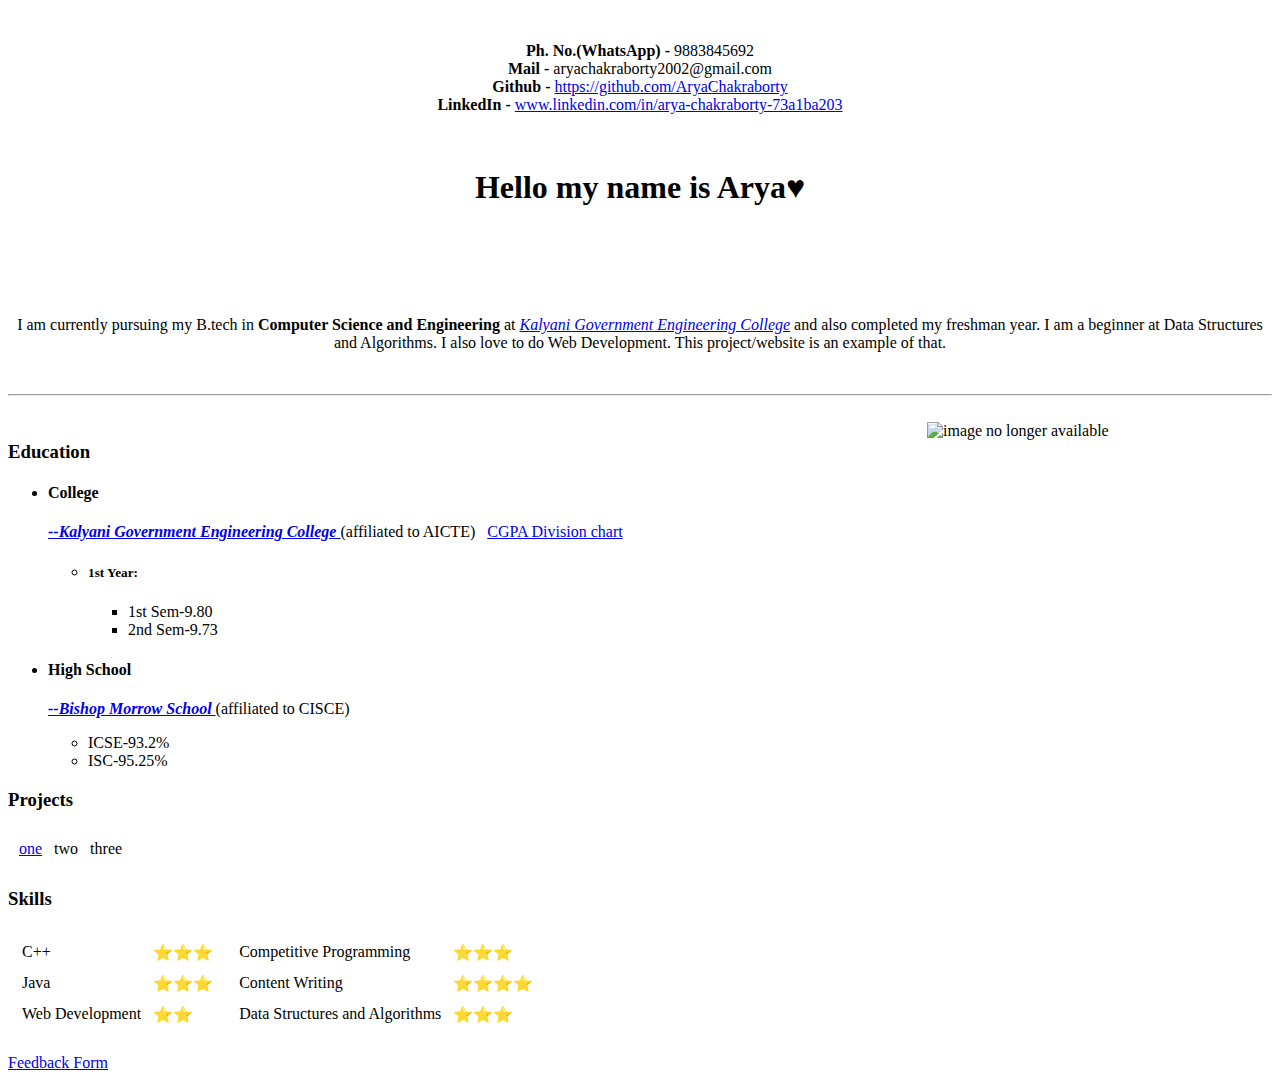
==== index.html @ 2906f741 "index page improved" ====
<!DOCTYPE html>
<html lang="en">
<head>
    <meta charset="UTF-8"><!--unicode set reference-->
    <meta http-equiv="X-UA-Compatible" content="IE=edge">
    <meta name="viewport" content="width=device-width, initial-scale=1.0">
    <meta name="description" content="this website is to showcase my skills, cirriculum vitae and other contributions that I've made in my college">
    <title>Shaurya</title><!--title appears in place of "New Tab" in chrome-->
    <link rel="stylesheet" href="D:\web dev\arya project two\design_index_page.css">
</head>
<body>
    <center>
    <br>
    <div name="contacts">
        <p><strong>Ph. No.(WhatsApp) - </strong>9883845692<br><strong>Mail - </strong>aryachakraborty2002@gmail.com<br><strong>Github - </strong><a href="https://github.com/AryaChakraborty" target="blank">https://github.com/AryaChakraborty</a><br><strong>LinkedIn - </strong><a href="https://www.linkedin.com/in/arya-chakraborty-73a1ba203/" target="blank">www.linkedin.com/in/arya-chakraborty-73a1ba203</a></p>
    </div>
    <br>
   <h1>Hello my name is Arya♥</h1>
   <br><br><br><br>
   <!--subject to changes-->
   <p>I am currently pursuing my B.tech in <strong>Computer Science and Engineering</strong> at <em><a href="https://www.kgec.edu.in/" target="blank">Kalyani Government Engineering College</a></em> and also completed my freshman year. I am a beginner at Data Structures and Algorithms. I also love to do Web Development. This project/website is an example of that.</p>
   <br><hr><br>
    </center>
    <img src="D:\web dev\arya project two\WhatsApp Image 2021-07-12 at 8.31.32 AM-modified.png" alt="image no longer available" align="right" height="350" width="345"><!--https://crop-circle.imageonline.co/-->
   <h3>Education</h3>
   <ul>
    <li>
        <h4>College</h4><p><strong><em><a href="https://www.kgec.edu.in/" target="blank">--Kalyani Government Engineering College </a></em></strong>(affiliated to AICTE)&nbsp;&nbsp;&nbsp;<a href="D:\web dev\arya project two\CGPA_div.html" target="blank">CGPA Division chart</a></p>
        <ul>
         <li>
             <h5>1st Year:</h5>
             <ul>
                 <li>1st Sem-9.80</li>
                 <li>2nd Sem-9.73</li>
             </ul>
         </li>
     </ul>
    </li>
       <li>
           <h4>High School</h4><p><strong><em><a href="https://www.bmskrishnagar.in/" target="blank">--Bishop Morrow School </a></em></strong>(affiliated to CISCE)</p>
           <ul>
               <li>ICSE-93.2%</li>
               <li>ISC-95.25%</li>
           </ul>
       </li>
   </ul>
   <h3>Projects</h3>
   <table cellspacing="10">
       <tr>
        <td><a href="D:\web dev\arya project two\projects showcase.html" target="blank">one</a></td>
        <td>two</td>
        <td>three</td>
       </tr>
    </table>
    <!--<div name="contacts">
        <p><strong>Ph. No.(WhatsApp) - </strong>9883845692<br><strong>Mail - </strong>aryachakraborty2002@gmail.com<br><strong>Github - </strong><a href="https://github.com/AryaChakraborty" target="blank">https://github.com/AryaChakraborty</a><br><strong>LinkedIn - </strong><a href="https://www.linkedin.com/in/arya-chakraborty-73a1ba203/" target="blank">www.linkedin.com/in/arya-chakraborty-73a1ba203</a></p>
    </div>-->
   <h3>Skills</h3>
   <table>
       <tr>
           <td><table cellspacing="10">
            <tr>
                <td>C++</td>
                <td>⭐⭐⭐</td>
            </tr>
            <tr>
                 <td>Java</td>
                 <td>⭐⭐⭐</td>
             </tr>
             <tr>
                 <td>Web Development</td>
                 <td>⭐⭐</td>
             </tr>
        </table></td>
        <td>
            <table cellspacing="10">
                <tr>
                    <td>Competitive Programming</td>
                    <td>⭐⭐⭐</td>
                </tr>
                <tr>
                    <td>Content Writing</td>
                    <td>⭐⭐⭐⭐</td>
                </tr>
                <tr>
                    <td>Data Structures and Algorithms</td>
                    <td>⭐⭐⭐</td>
                </tr>
            </table>
        </td>
       </tr>
   </table>
   <p><a href="D:\web dev\arya project two\Feedback_form.html" target="blank">Feedback Form</a></p>
</body>
</html>
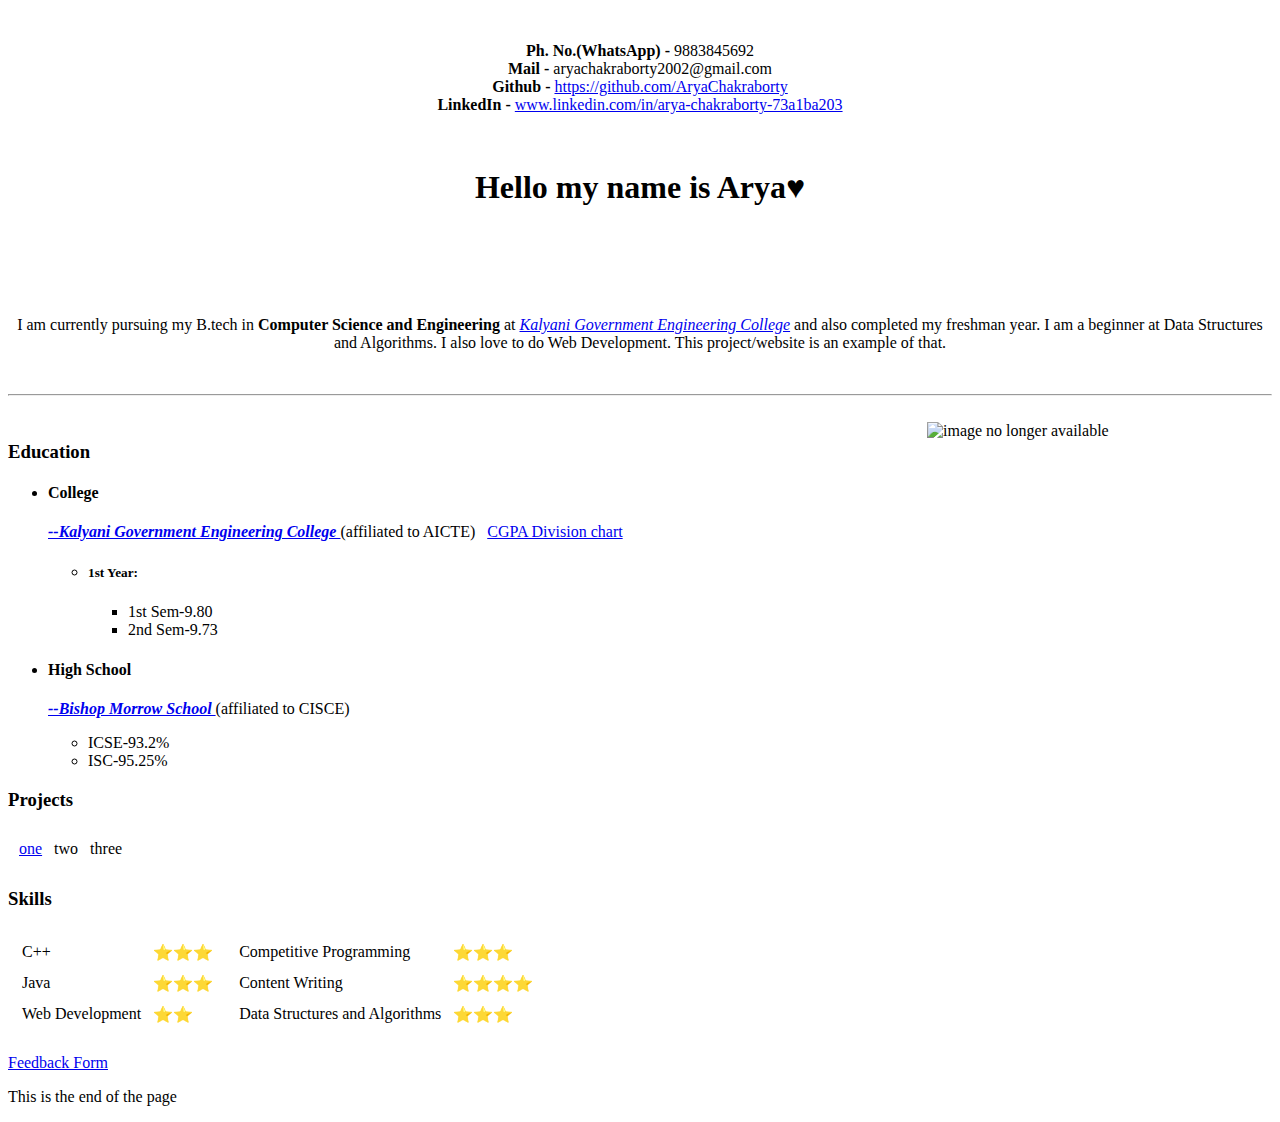
==== commit 6a22100f: "index file changed" ====
--- a/index.html
+++ b/index.html
@@ -91,5 +91,6 @@
        </tr>
    </table>
    <p><a href="D:\web dev\arya project two\Feedback_form.html" target="blank">Feedback Form</a></p>
+   <p>This is the end of the page</p>
 </body>
 </html>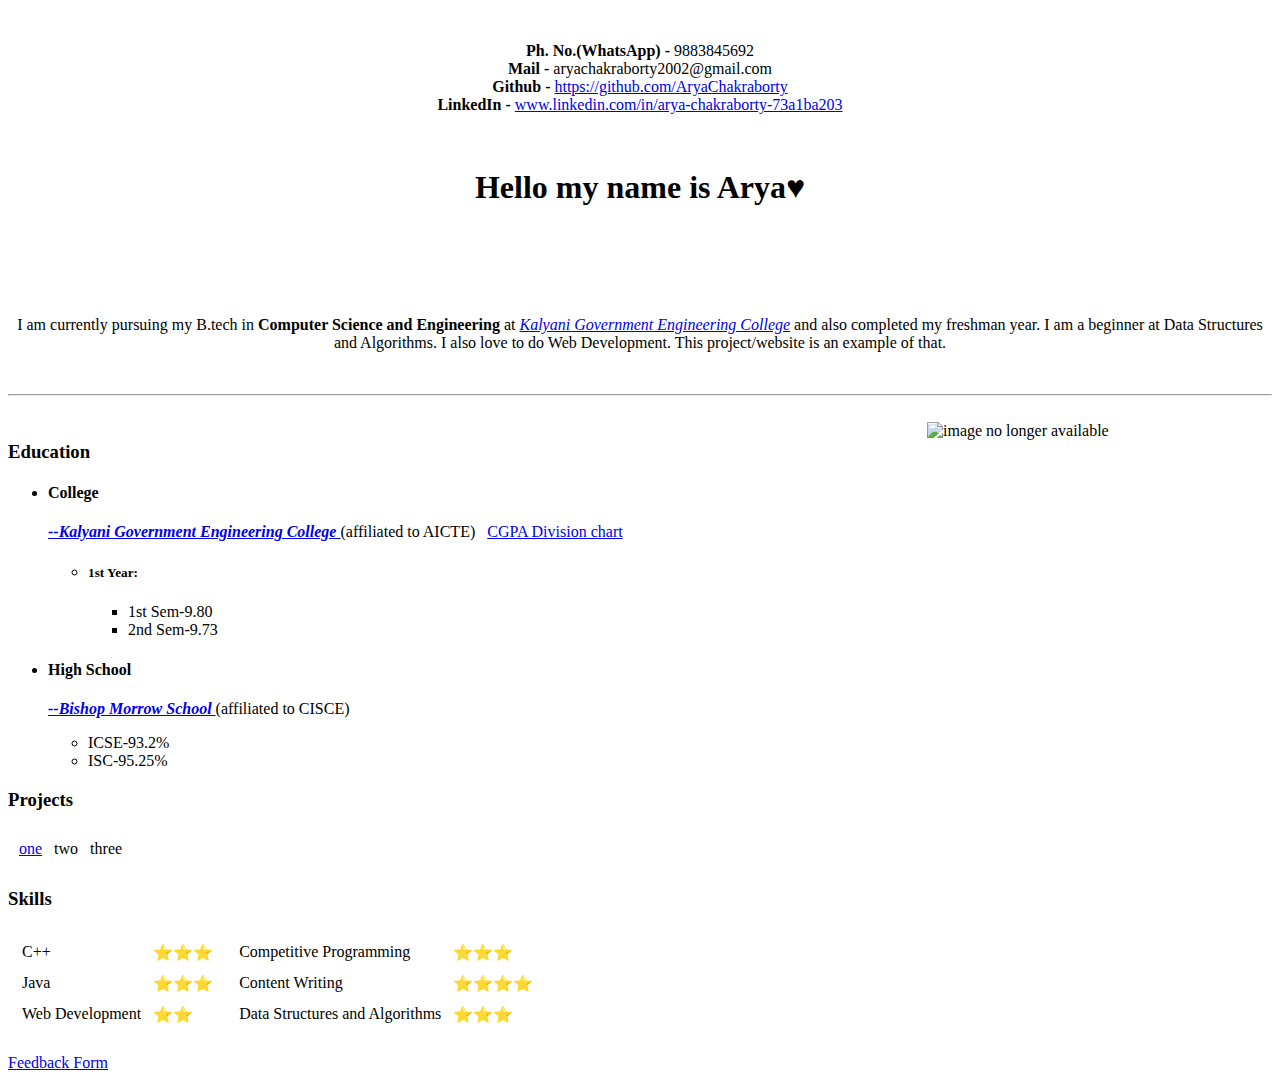
==== commit 2c7770d1: "." ====
--- a/index.html
+++ b/index.html
@@ -91,6 +91,5 @@
        </tr>
    </table>
    <p><a href="D:\web dev\arya project two\Feedback_form.html" target="blank">Feedback Form</a></p>
-   <p>This is the end of the page</p>
 </body>
 </html>